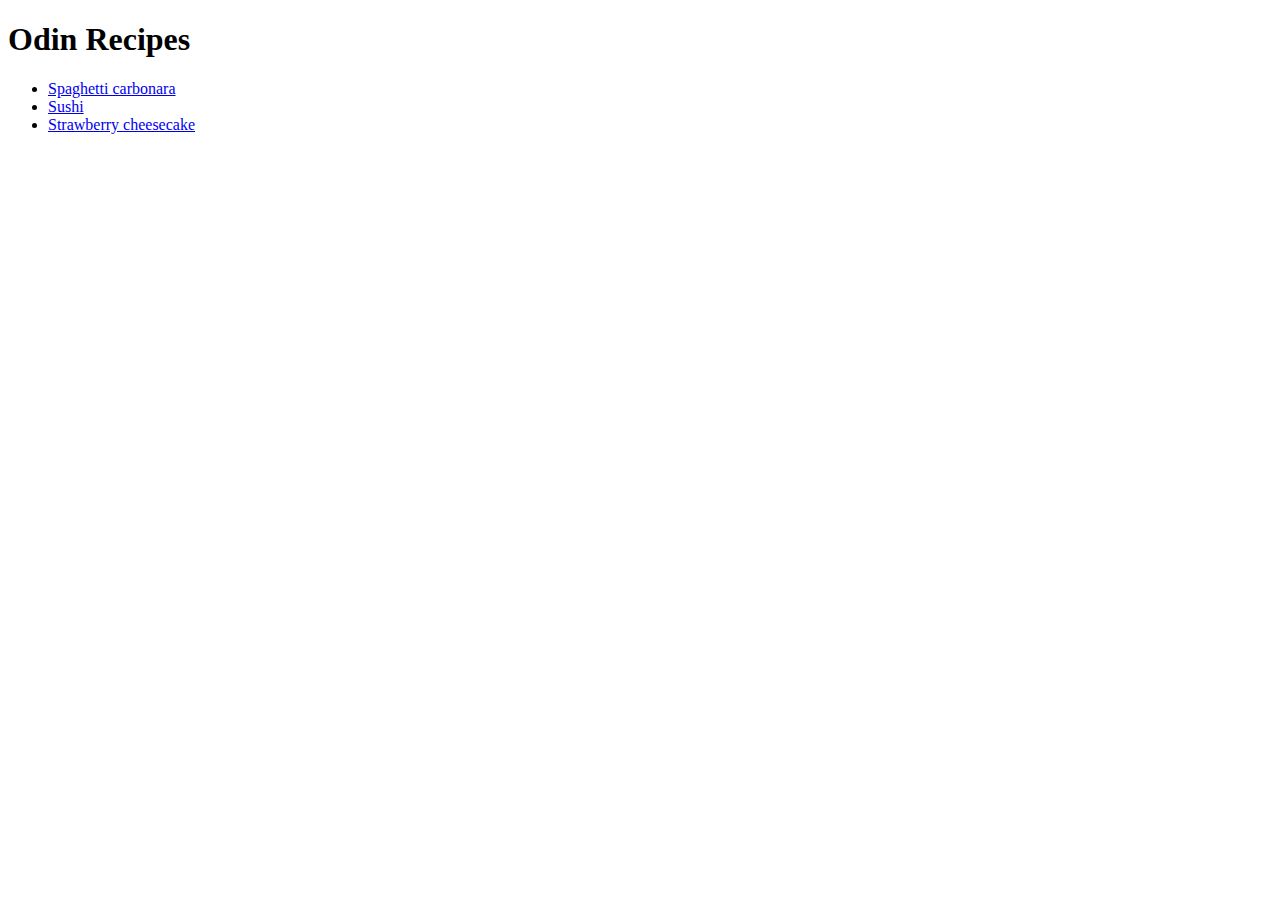
==== index.html @ ebfbc90a "Add home page and other three recipe pages" ====
<!DOCTYPE html>
<html lang="en">
<head>
    <meta charset="UTF-8">
    <meta http-equiv="X-UA-Compatible" content="IE=edge">
    <meta name="viewport" content="width=device-width, initial-scale=1.0">
    <title>Odin Recipes</title>
</head>
<body>
    <h1>Odin Recipes</h1>
    <ul>
        <li><a href="./recipes/carbonara.html">Spaghetti carbonara</a> </li>
        <li><a href="./recipes/sushi.html">Sushi</a></li>
        <li><a href="./recipes/cheesecake.html">Strawberry cheesecake</a></li>       
    </ul>
</body>
</html>
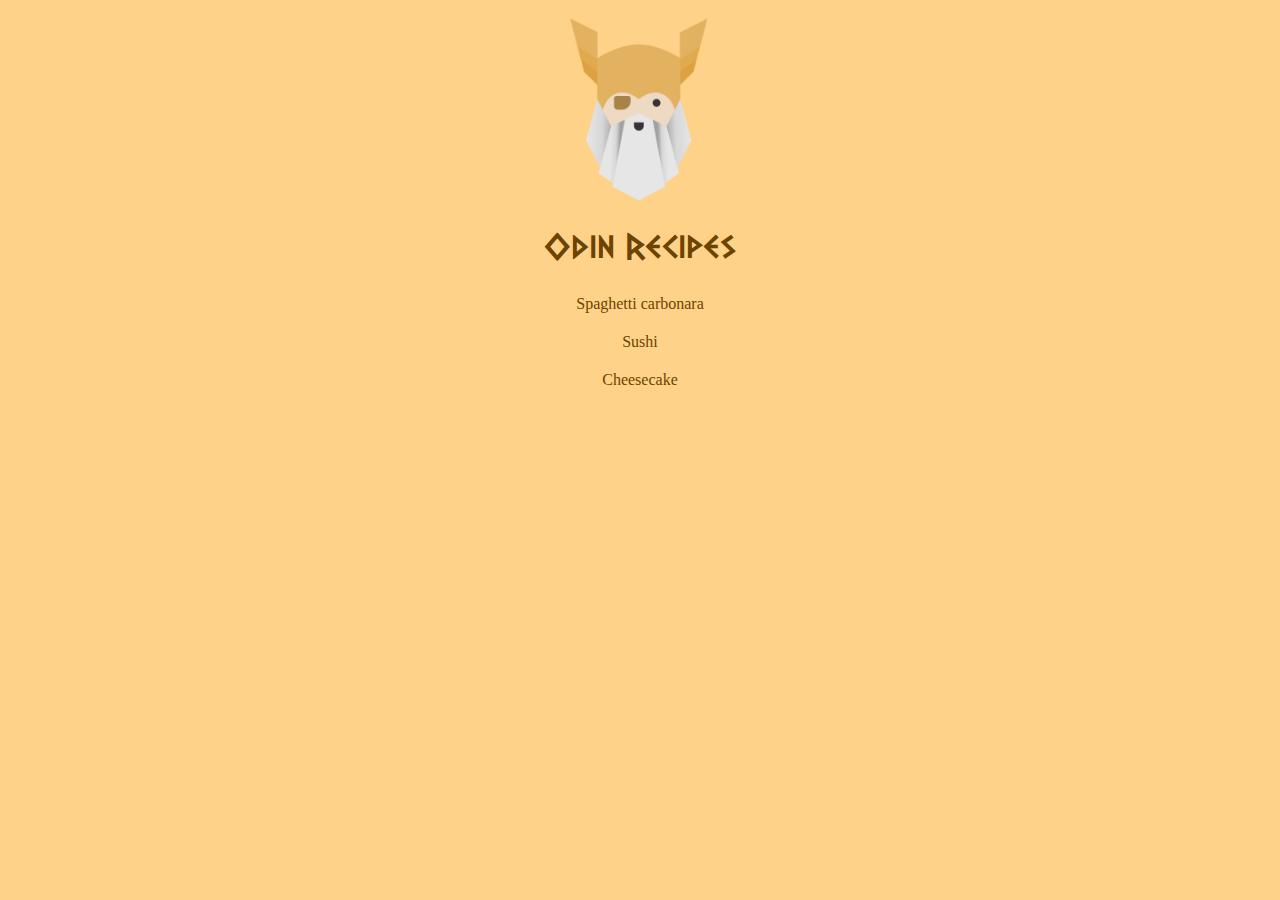
==== commit 7210ba64: "Add CSS style to the page" ====
--- a/index.html
+++ b/index.html
@@ -4,14 +4,16 @@
     <meta charset="UTF-8">
     <meta http-equiv="X-UA-Compatible" content="IE=edge">
     <meta name="viewport" content="width=device-width, initial-scale=1.0">
+    <link rel="stylesheet" href="style.css">
     <title>Odin Recipes</title>
 </head>
 <body>
+    <img src="./images/theOdin.png" alt="The Odin Avatar" id="odin">
     <h1>Odin Recipes</h1>
-    <ul>
-        <li><a href="./recipes/carbonara.html">Spaghetti carbonara</a> </li>
-        <li><a href="./recipes/sushi.html">Sushi</a></li>
-        <li><a href="./recipes/cheesecake.html">Strawberry cheesecake</a></li>       
-    </ul>
+    <div id="receipes">
+        <a href="./recipes/carbonara.html">Spaghetti carbonara</a>
+        <a href="./recipes/sushi.html">Sushi</a>
+        <a href="./recipes/cheesecake.html">Cheesecake</a>       
+    </div>
 </body>
 </html>--- a/style.css
+++ b/style.css
@@ -0,0 +1,39 @@
+@font-face {
+    font-family: "Greek-Font";
+    src: url("./dalek_pinpoint/DalekPinpointBold.ttf");
+}
+*{
+    background-color: #FFD289;
+    color: #6d4300;
+    font-family: Greek-Font;
+    text-align: center;
+
+}
+#odin{
+    width: auto;
+    height: 200px;
+
+}
+strong,li{
+    text-align: left;
+    font-family: 'Times New Roman', Times, serif;
+    padding: 5px;
+}
+div a{
+    font-family: 'Times New Roman', Times, serif;
+    text-decoration: none;
+    display: list-item;
+    padding: 10px;
+}
+
+.menu-img{
+    width: auto;
+    height: 400px;
+}
+h2, h3{
+    font-family: 'Times New Roman', Times, serif;
+}
+h3{
+    text-align: left;
+    padding-left: 30px;
+}